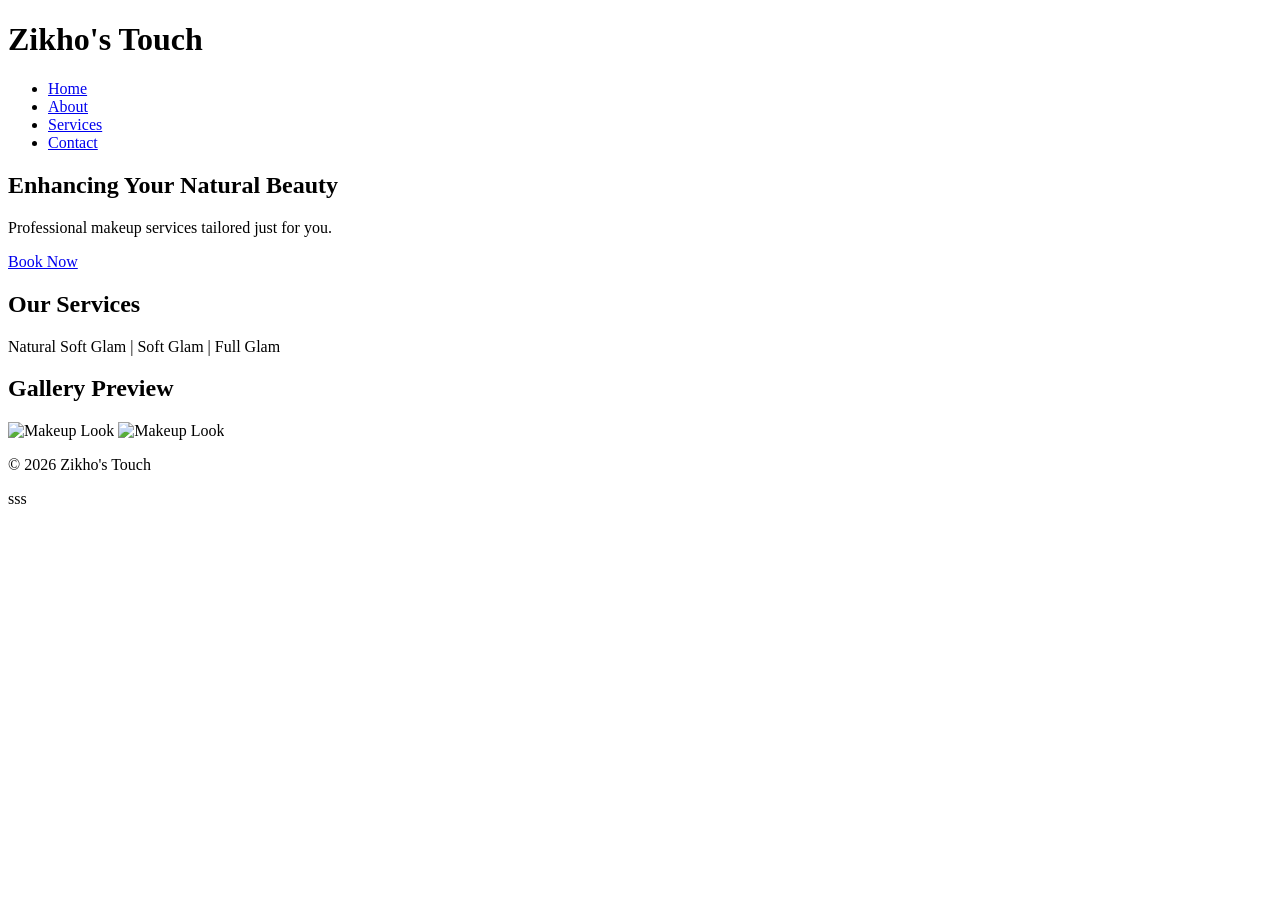
==== index.html @ e8ba1bcc "Created website pages and structure Added index, about, services, gallery and contact pages with ini" ====
<!DOCTYPE html>
<html lang="en">
    <head>
        <meta charset="UTF-8">
        <meta name="viewport" content="width=device-width, initial-scale=1.0">
        <title>Zikho's Touch   | Home</title>
    </head>
    <body>

        <header>
            <h1>Zikho's Touch</h1>
            <nav>
                <ul>
                    <li><a href="index.html">Home</a></li>
                    <li><a href="about.html">About</a></li>
                    <li><a href="services.html">Services</a></li>
                    <li><a href="contact.html">Contact</a></li>
                </ul>
            </nav>
        </header>
        <main> 
            <section>
                <h2>Enhancing Your Natural Beauty</h2>
                <p>Professional makeup services tailored just for you.</p>
                <a href="contact.html">Book Now</a>
                </section>
                
                <section> 
                    <h2>Our Services</h2>
                    <p> Natural Soft Glam  |  Soft Glam   | Full Glam</p>
                </section>
                
                <section>
                    <h2>Gallery Preview</h2>
                    <img src="images/makeup1.jpg" alt="Makeup Look"  width="200">
                    <img src="images/makeup2.jpg" alt="Makeup Look"  width="200">
                </section>
            </main>

            <footer>
                <p>&copy; 2026 Zikho's Touch</p>
            </footer>

            </body>
            </html>sss
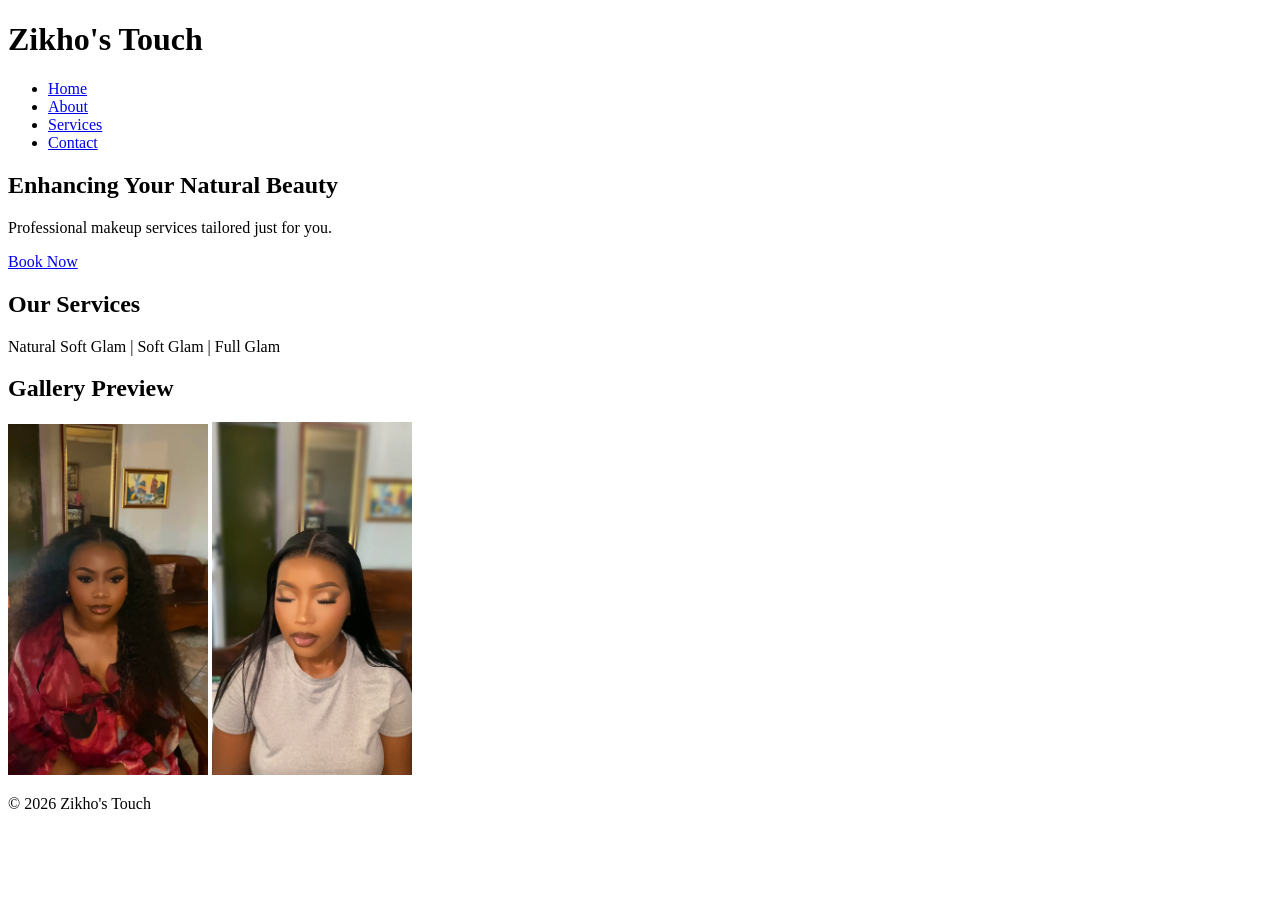
==== commit 7ac687ac: "Fixed image paths in gallery.html and index.html# Please enter the commit message for your changes. " ====
--- a/index.html
+++ b/index.html
@@ -32,8 +32,8 @@
                 
                 <section>
                     <h2>Gallery Preview</h2>
-                    <img src="images/makeup1.jpg" alt="Makeup Look"  width="200">
-                    <img src="images/makeup2.jpg" alt="Makeup Look"  width="200">
+                    <img src="Images/makeup1.jpg" alt="Makeup Look"  width="200">
+                    <img src="Images/makeup2.jpg" alt="Makeup Look"  width="200">
                 </section>
             </main>
 
@@ -42,4 +42,4 @@
             </footer>
 
             </body>
-            </html>sss+            </html>
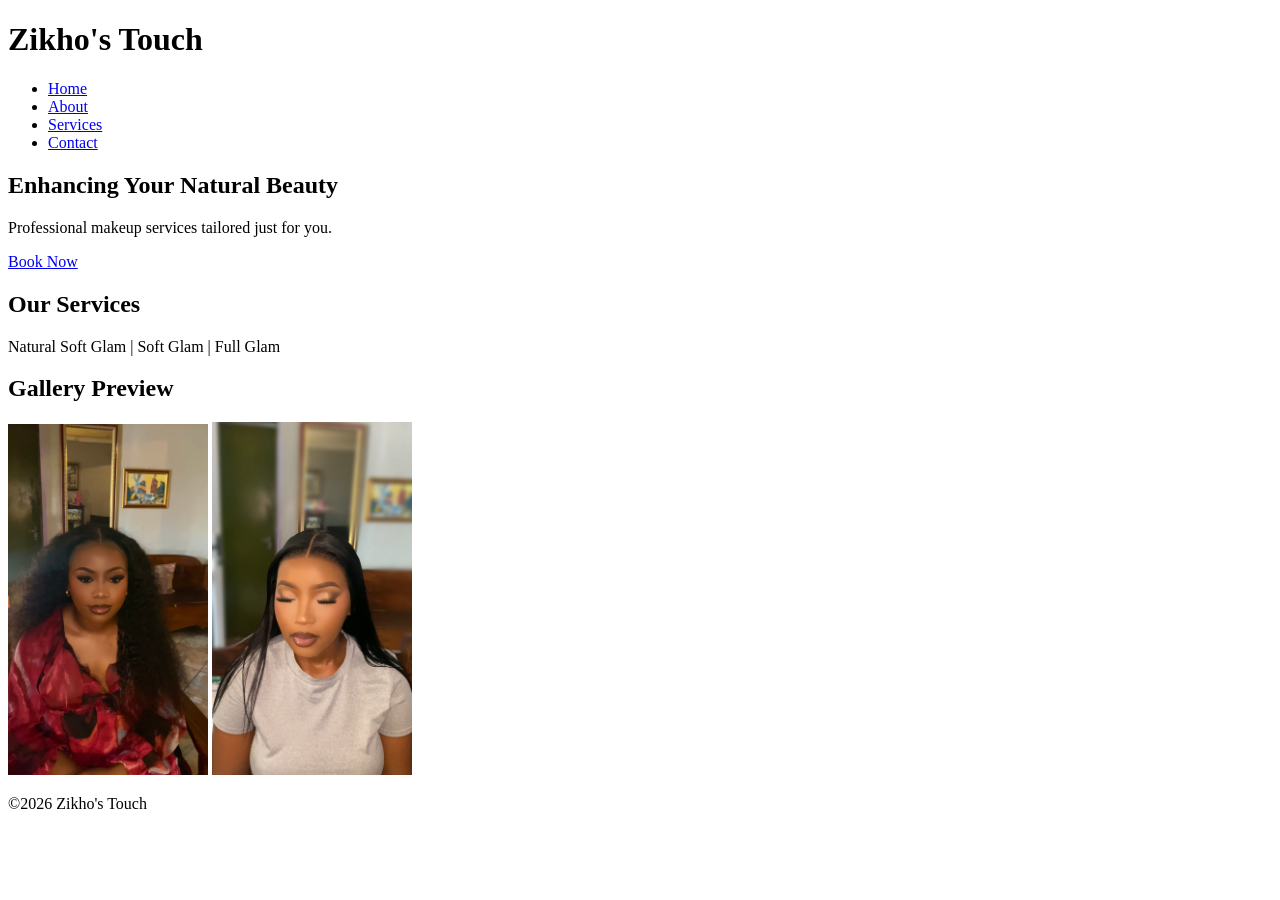
==== commit b3b2fd85: "created new file:   style.css and changed index.html to link the stylesheet and added a copyright no" ====
--- a/index.html
+++ b/index.html
@@ -4,6 +4,7 @@
         <meta charset="UTF-8">
         <meta name="viewport" content="width=device-width, initial-scale=1.0">
         <title>Zikho's Touch   | Home</title>
+        <link  rel="stylesheet" href="style.css">
     </head>
     <body>
 
@@ -18,7 +19,7 @@
                 </ul>
             </nav>
         </header>
-        <main> 
+        <main class="container"> 
             <section>
                 <h2>Enhancing Your Natural Beauty</h2>
                 <p>Professional makeup services tailored just for you.</p>
@@ -38,7 +39,7 @@
             </main>
 
             <footer>
-                <p>&copy; 2026 Zikho's Touch</p>
+                <p> &copy;2026 Zikho's Touch</p>
             </footer>
 
             </body>
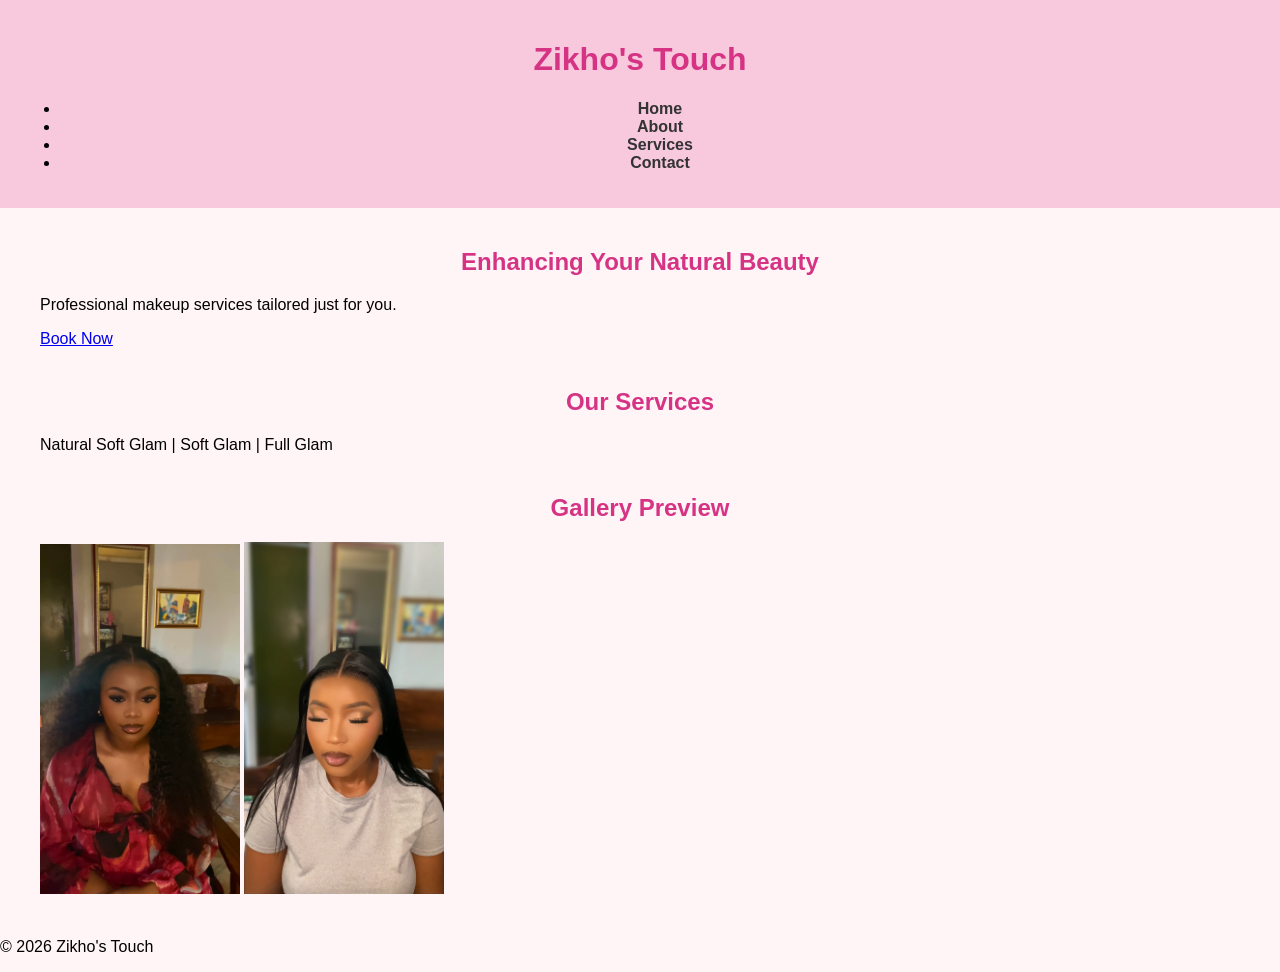
==== commit ae9d0514: "Refactor gallery and index pages: organize images into sections and enhance accessibility with alt t" ====
--- a/index.html
+++ b/index.html
@@ -20,10 +20,10 @@
             </nav>
         </header>
         <main class="container"> 
-            <section>
+            <section class="hero">
                 <h2>Enhancing Your Natural Beauty</h2>
                 <p>Professional makeup services tailored just for you.</p>
-                <a href="contact.html">Book Now</a>
+                <a href="contact.html"  class="btn">Book Now</a>
                 </section>
                 
                 <section> 
@@ -31,7 +31,7 @@
                     <p> Natural Soft Glam  |  Soft Glam   | Full Glam</p>
                 </section>
                 
-                <section>
+                <section class="gallery">
                     <h2>Gallery Preview</h2>
                     <img src="Images/makeup1.jpg" alt="Makeup Look"  width="200">
                     <img src="Images/makeup2.jpg" alt="Makeup Look"  width="200">
@@ -39,7 +39,7 @@
             </main>
 
             <footer>
-                <p> &copy;2026 Zikho's Touch</p>
+                <p>&copy; 2026 Zikho's Touch</p>
             </footer>
 
             </body>
--- a/style.css
+++ b/style.css
@@ -0,0 +1,41 @@
+body  {
+    background-color: #fff5f7;
+    font-family: Arial, Helvetica, sans-serif;
+    margin: 0;
+}
+
+header  {
+    background-color: #f8C8DC;
+    padding: 20px;
+    text-align: center;
+}
+
+nav a  {
+    margin:  15px;
+    text-decoration: none;
+    color: #333;
+    font-weight: bold;
+}
+nav a:hover  {
+    color: #d63384;
+}
+
+h1, h2  {
+    color: #d63384;
+    text-align: center;
+}
+
+.GALLERY  {
+    display: flex;
+    flex-wrap: wrap;
+    justify-content: center;
+}
+
+.GALLERY img  {
+    width: 200px;
+    margin: 10px;
+    border-radius: 10px;
+}
+section  {
+    margin: 40px
+}
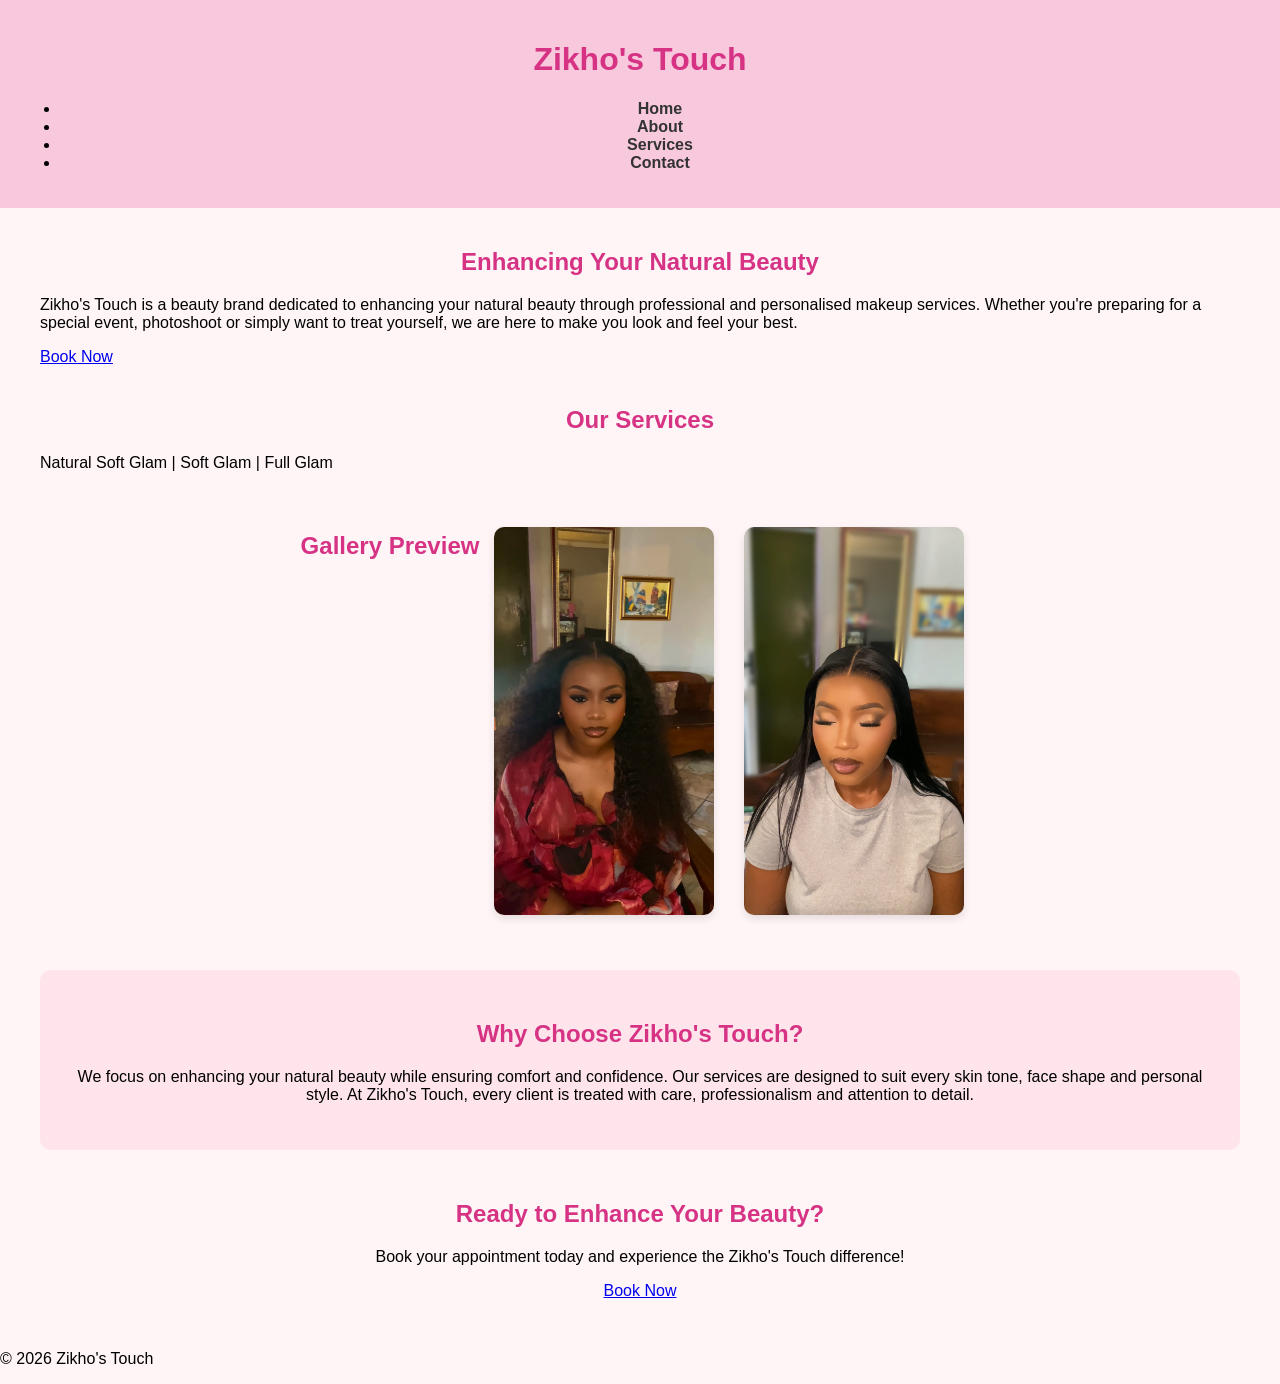
==== commit 93c980d9: "Enhance About, Gallery, and Index pages: update content for clarity and engagement; add new sections" ====
--- a/index.html
+++ b/index.html
@@ -22,7 +22,10 @@
         <main class="container"> 
             <section class="hero">
                 <h2>Enhancing Your Natural Beauty</h2>
-                <p>Professional makeup services tailored just for you.</p>
+                <p>Zikho's Touch is a beauty brand dedicated to enhancing your natural beauty through
+                   professional and personalised makeup services. Whether you're preparing for a special
+                   event, photoshoot or simply want to treat yourself, 
+                   we are here to make you look and feel your best.</p>
                 <a href="contact.html"  class="btn">Book Now</a>
                 </section>
                 
@@ -36,6 +39,23 @@
                     <img src="Images/makeup1.jpg" alt="Makeup Look"  width="200">
                     <img src="Images/makeup2.jpg" alt="Makeup Look"  width="200">
                 </section>
+
+                <section  class="why-us">
+                    <h2>Why Choose Zikho's Touch?</h2>
+                    <p>
+                        We focus on enhancing your natural beauty while ensuring comfort and confidence.
+                        Our services are designed to suit every skin tone, face shape and personal style. 
+                        At Zikho's Touch, every client is treated with care, professionalism and attention 
+                        to detail.
+                    </p>
+                </section>
+
+                <section  class="cta">
+                    <h2>Ready to Enhance Your Beauty?</h2>
+                    <p>Book your appointment today and experience the Zikho's Touch difference!</p>
+                    <a href="contact.html"  class="btn">Book Now</a>
+                </section>
+
             </main>
 
             <footer>
--- a/style.css
+++ b/style.css
@@ -25,13 +25,13 @@
     text-align: center;
 }
 
-.GALLERY  {
+.gallery  {
     display: flex;
     flex-wrap: wrap;
     justify-content: center;
 }
 
-.GALLERY img  {
+.gallery img  {
     width: 200px;
     margin: 10px;
     border-radius: 10px;
@@ -39,3 +39,91 @@
 section  {
     margin: 40px
 }
+
+.about {
+    background-color: #ffe4ec;
+    padding: 30px;
+    border-radius: 10px;
+    max-width: 800px;
+    margin: 0 auto;
+    text-align: center;
+}
+
+.services {
+    display: flex;
+    flex-wrap: wrap;
+    justify-content: center;
+}
+.card {
+    background-color: #ffe4ec;
+    padding: 20px;
+    margin: 15px;
+    border-radius: 10px;
+    width: 250px;
+    text-align: center;
+}
+
+.card:hover {
+    transform: scale(1.05);
+}
+
+.gallery {
+    display: flex;
+    flex-wrap: wrap;
+    justify-content: center;
+}
+
+.gallery img {
+    width: 220px;
+    margin: 15px;
+    border-radius: 10px;
+    transition: transform 0.3s ease;
+    box-shadow: 0 4px 8px rgba(0, 0, 0, 0.1);
+}
+
+.gallery img:hover {
+    transform: scale(1.05);
+}
+.contact-section {
+    background-color: #ffe4ec;
+    padding: 30px;
+    border-radius: 10px;
+    margin-bottom: 40px;
+}
+
+.booking-form {
+    display: flex;
+    flex-direction: column;
+    max-width: 500px;
+    margin: auto;
+}
+
+.booking-form  input,
+.booking-form  select,
+.booking-form  textarea {
+    padding: 10px;
+    margin-bottom: 20px;
+    border: 1px solid #ccc;
+    border-radius: 5px;
+}
+
+.map-section {
+    text-align: center;
+}
+
+.why-us {
+    background-color: #ffe4ec;
+    padding: 30px;
+    border-radius: 10px;
+    text-align: center;
+}
+
+.cta {
+    text-align: center;
+    margin: 50px;
+}
+
+.gallery-item {
+    text-align: center;
+    width: 250px;
+}
